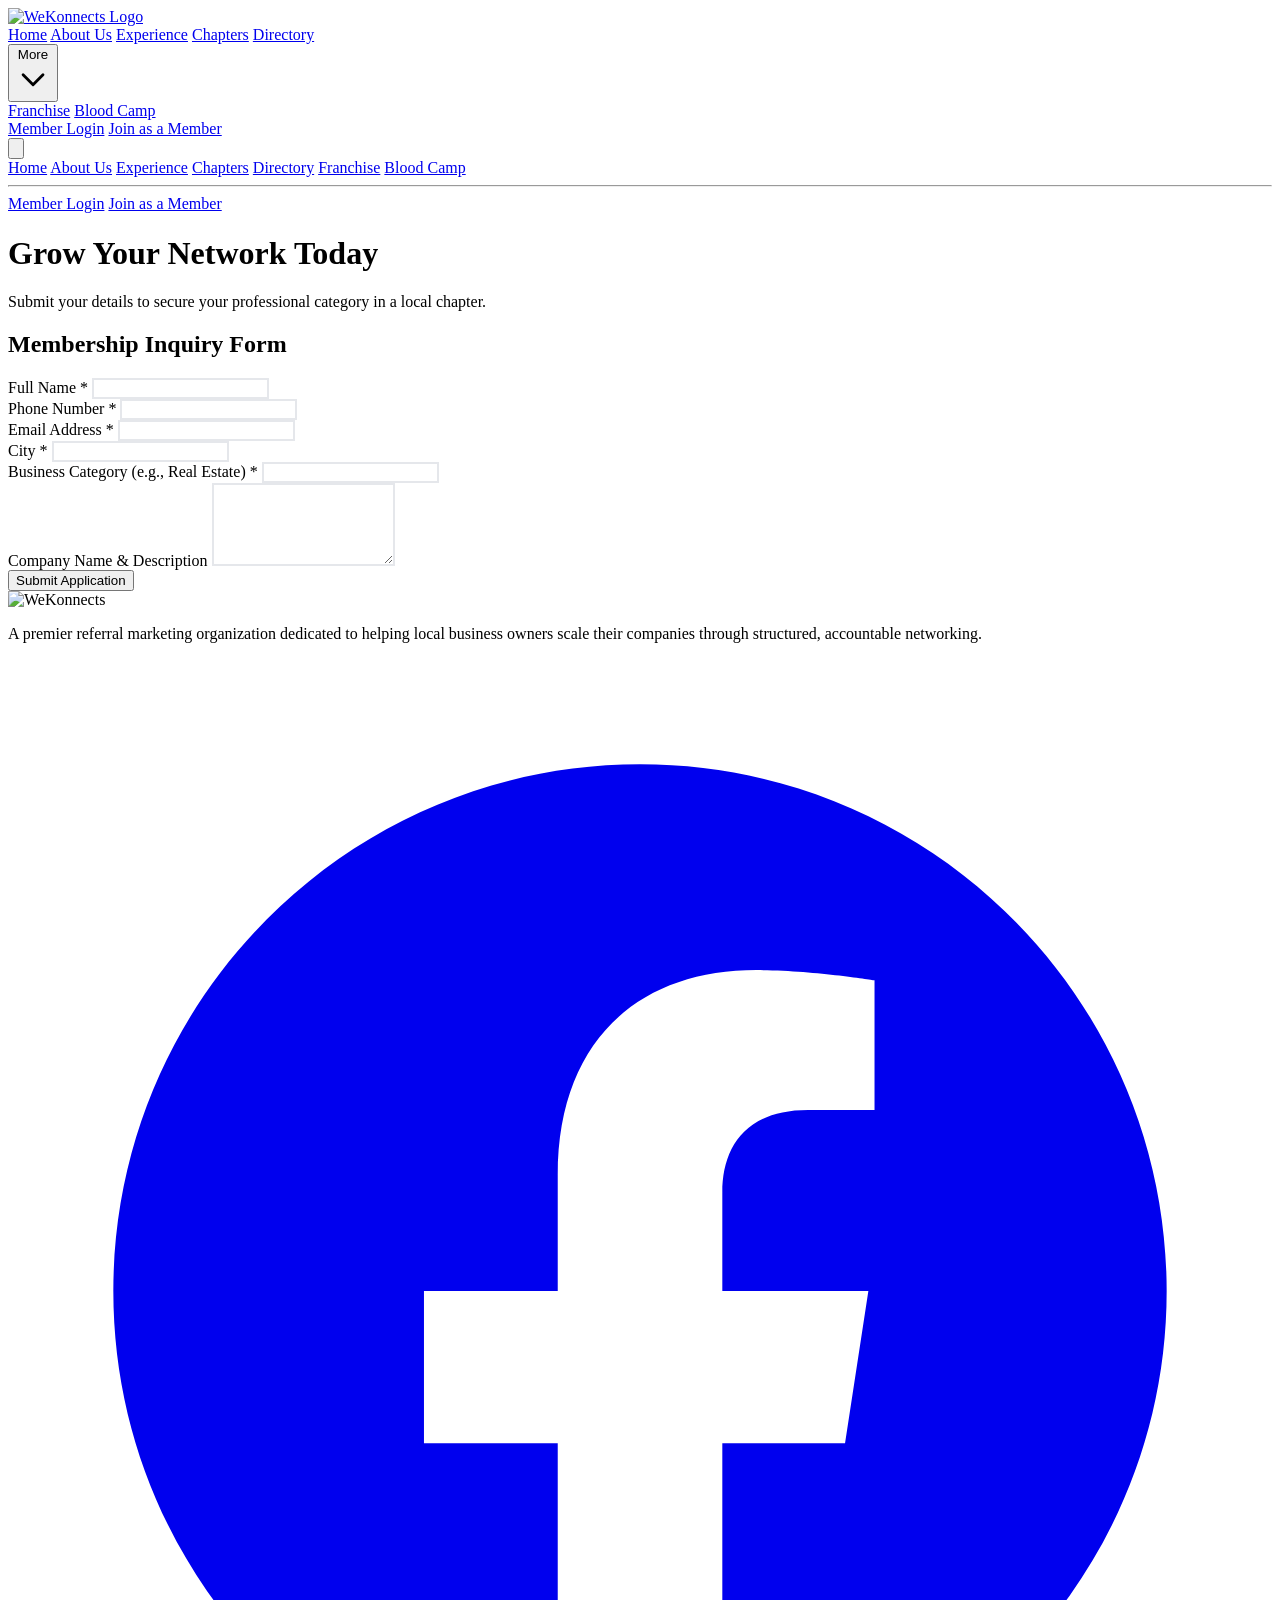
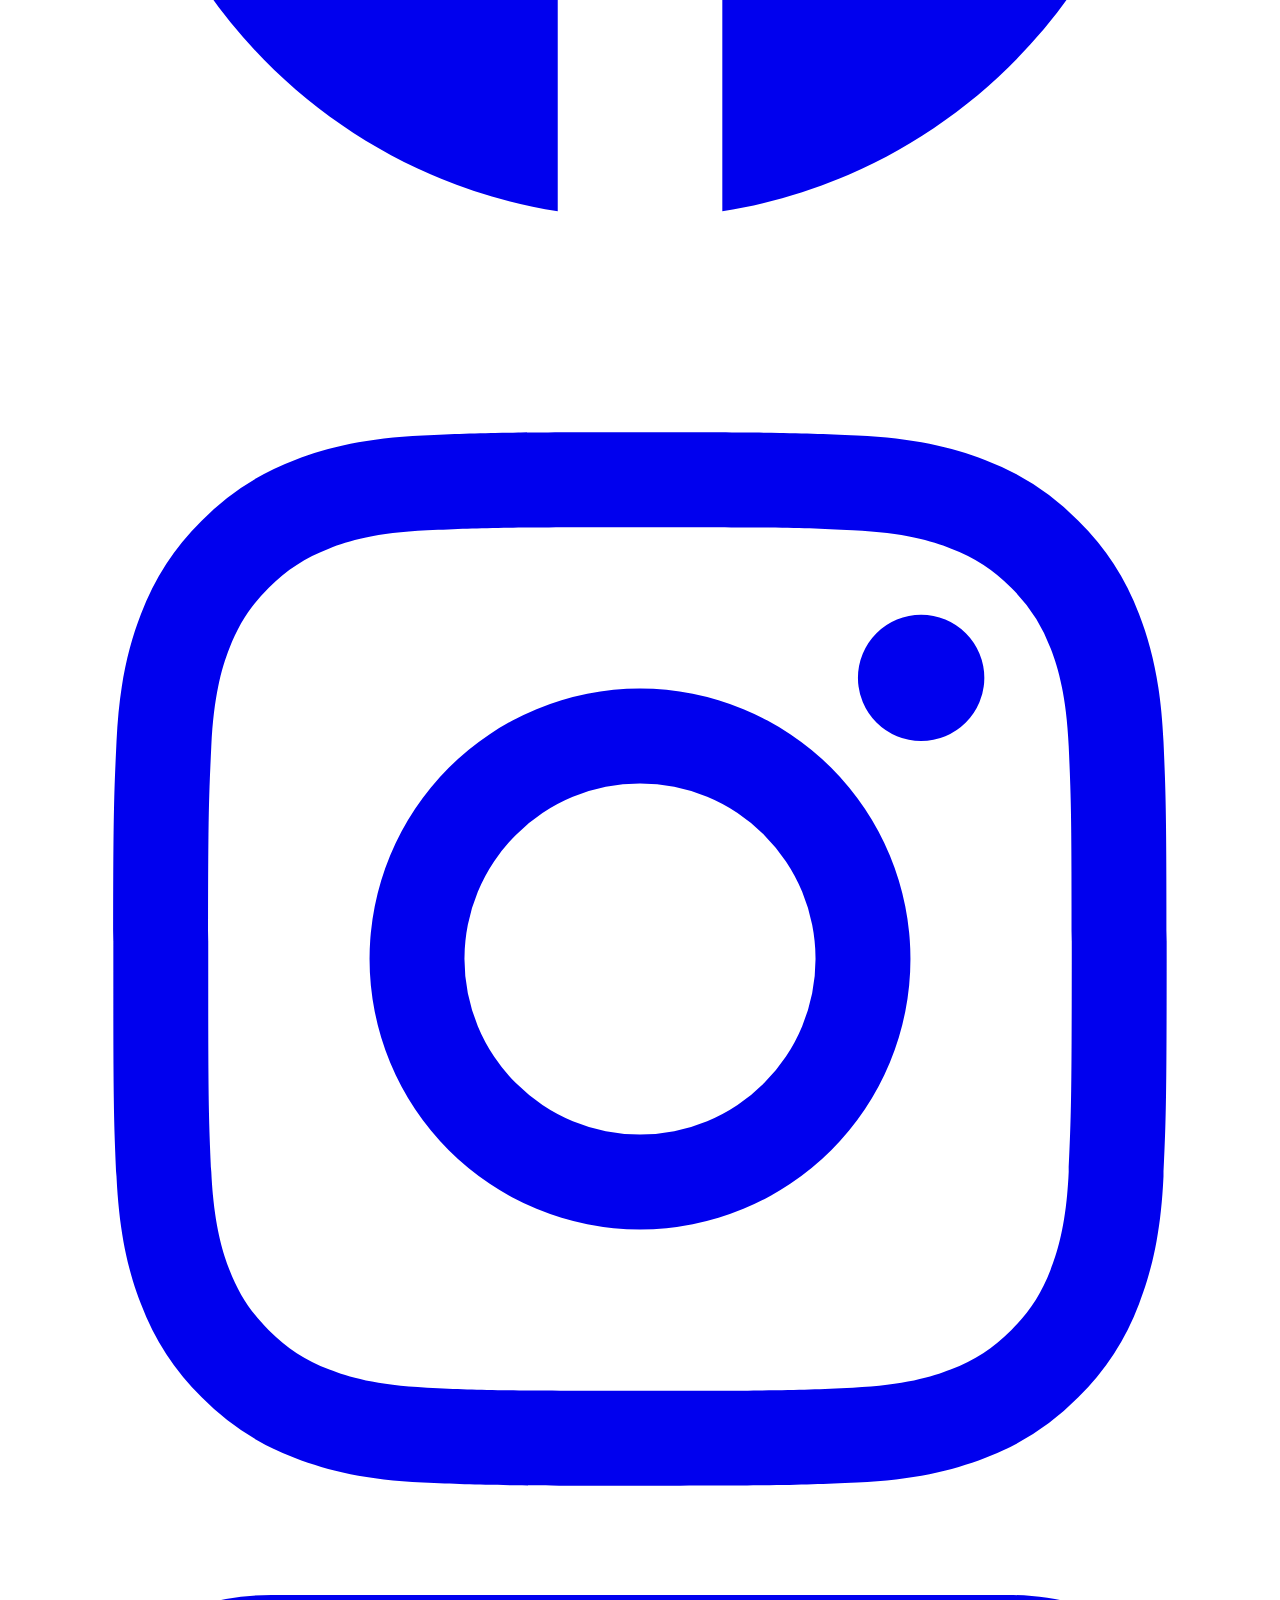
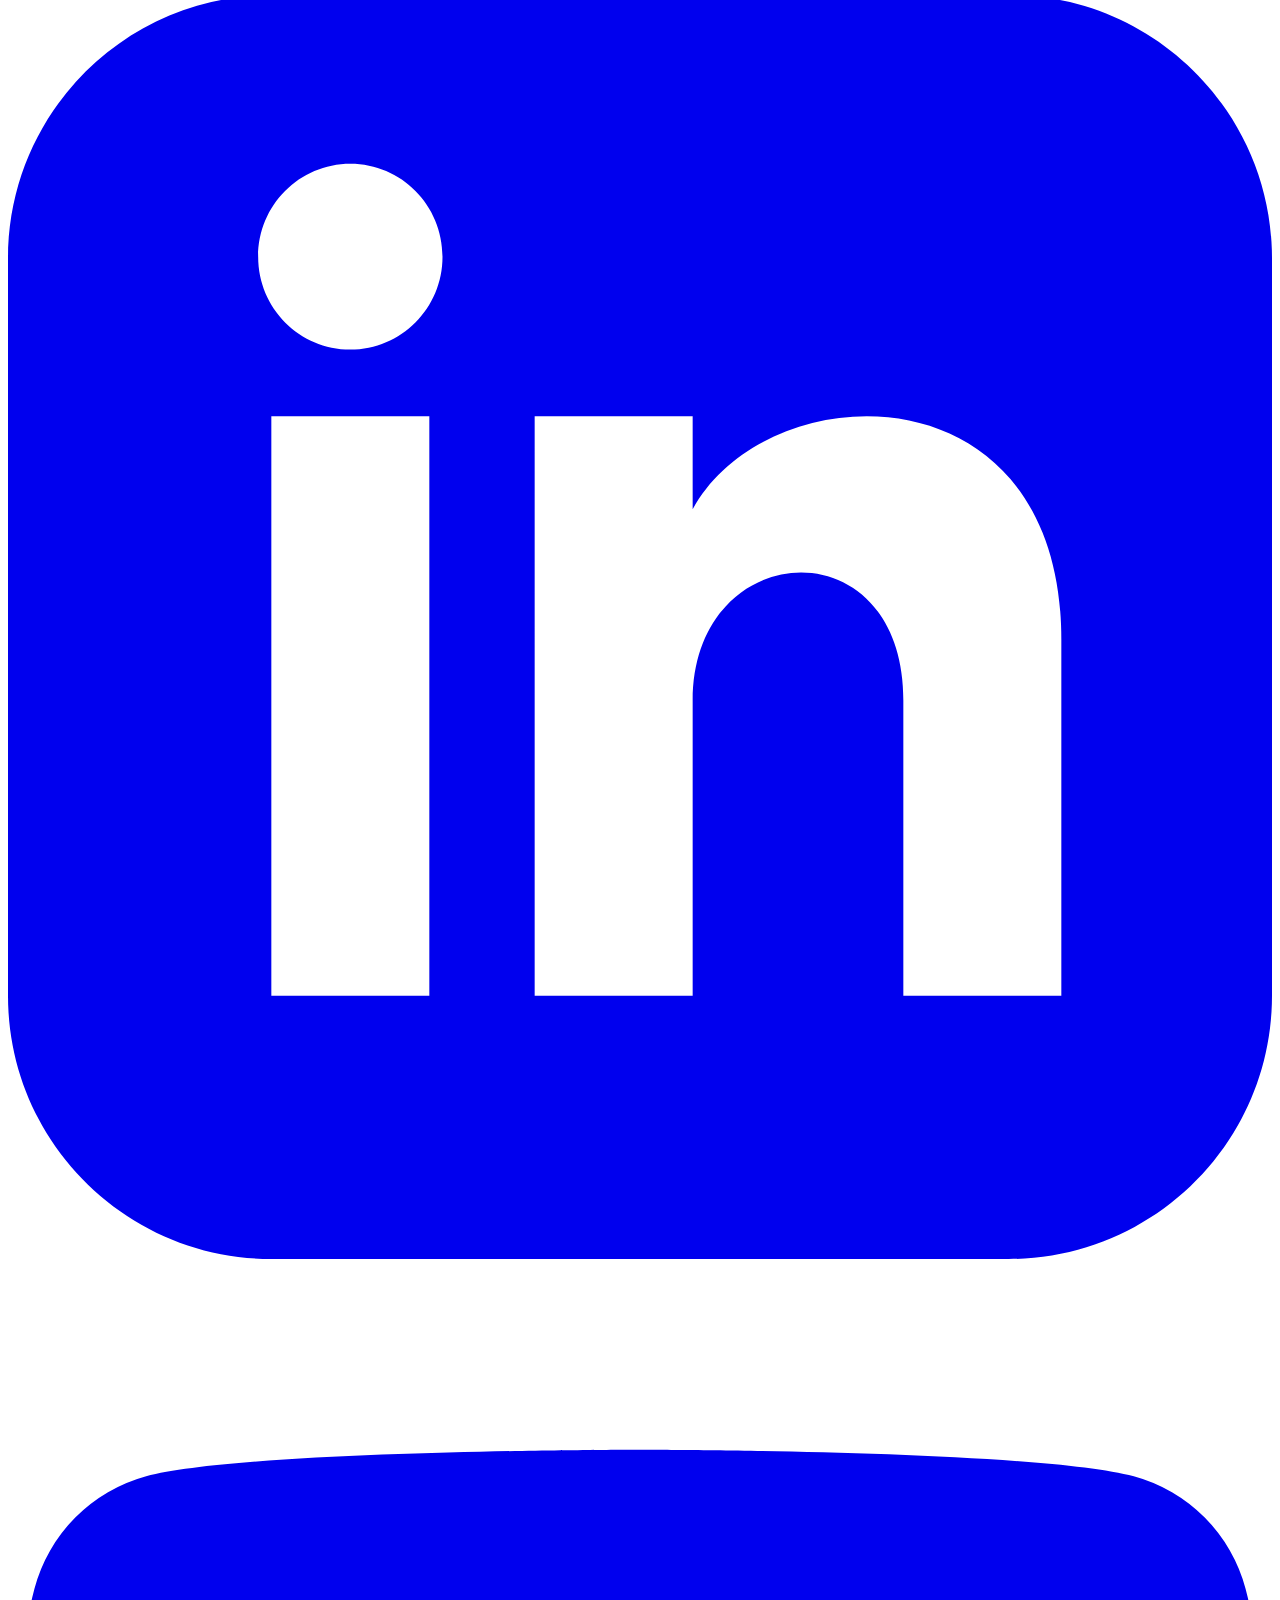
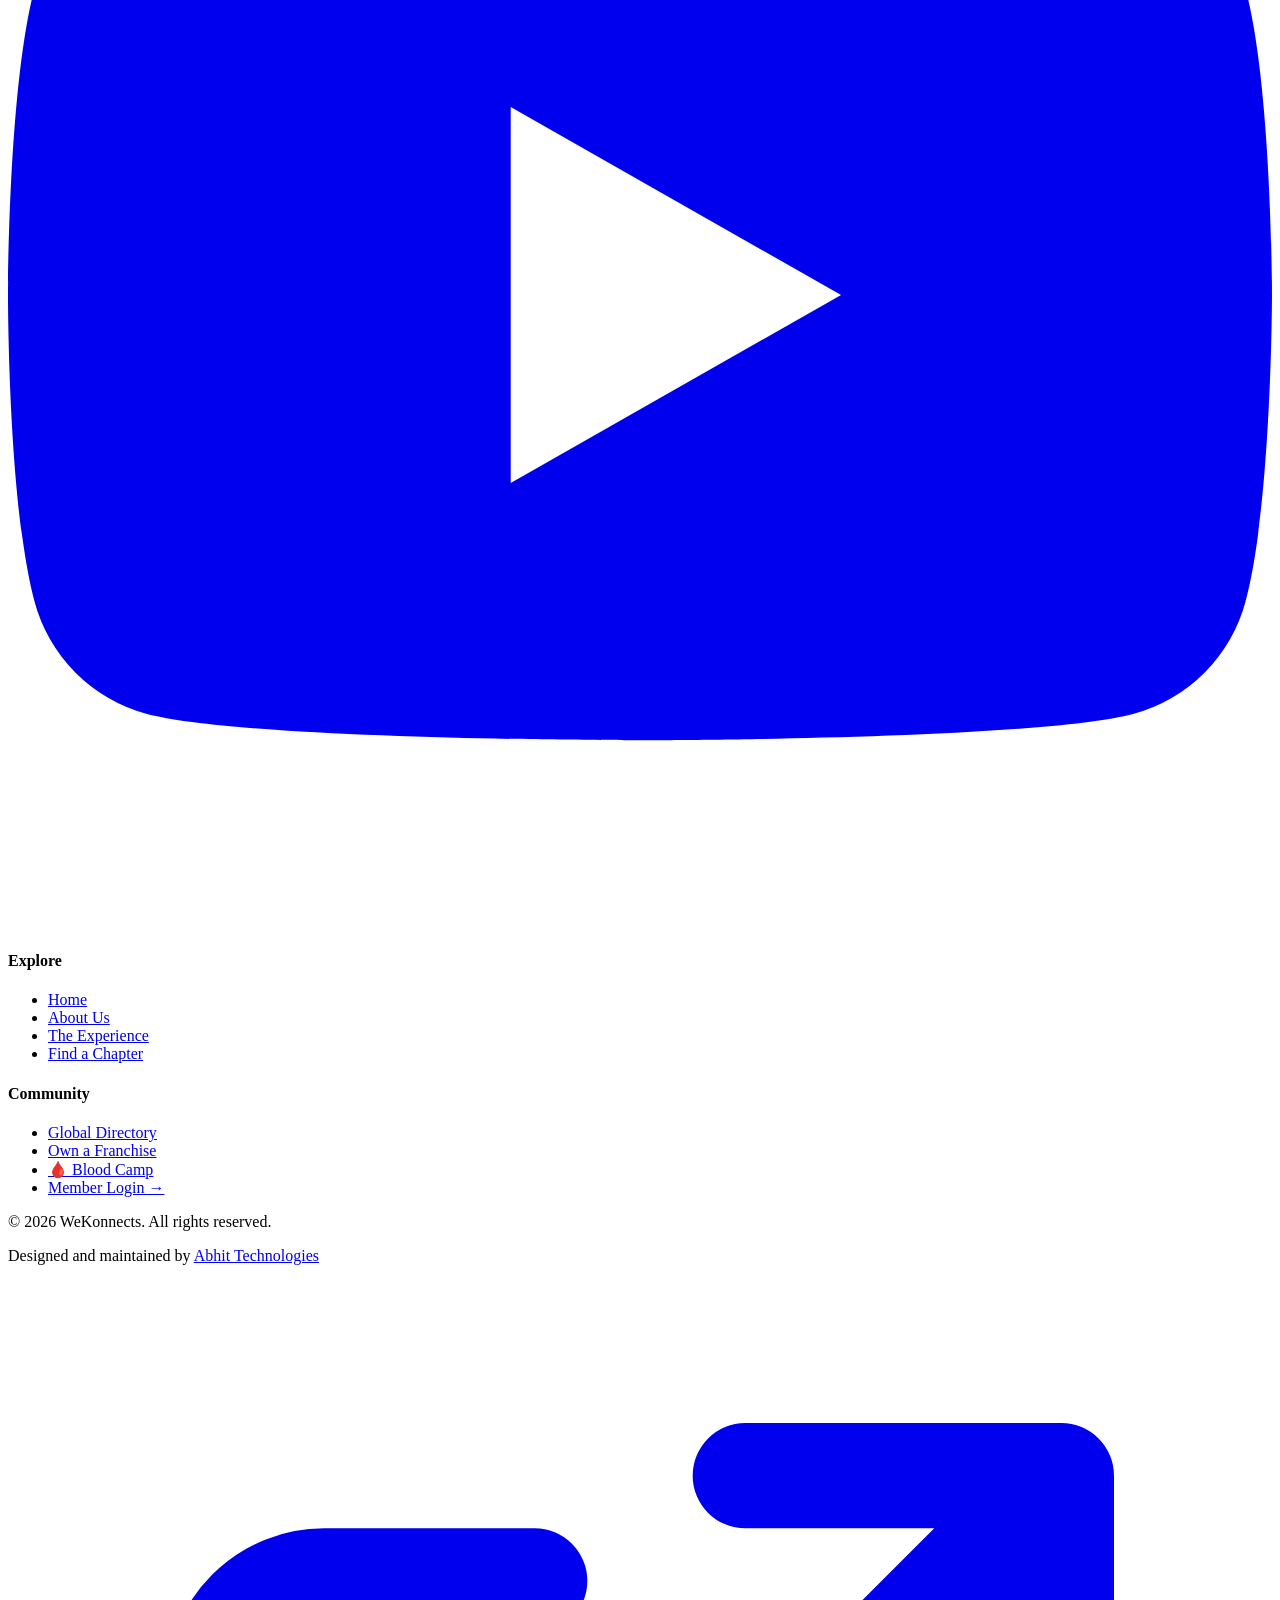
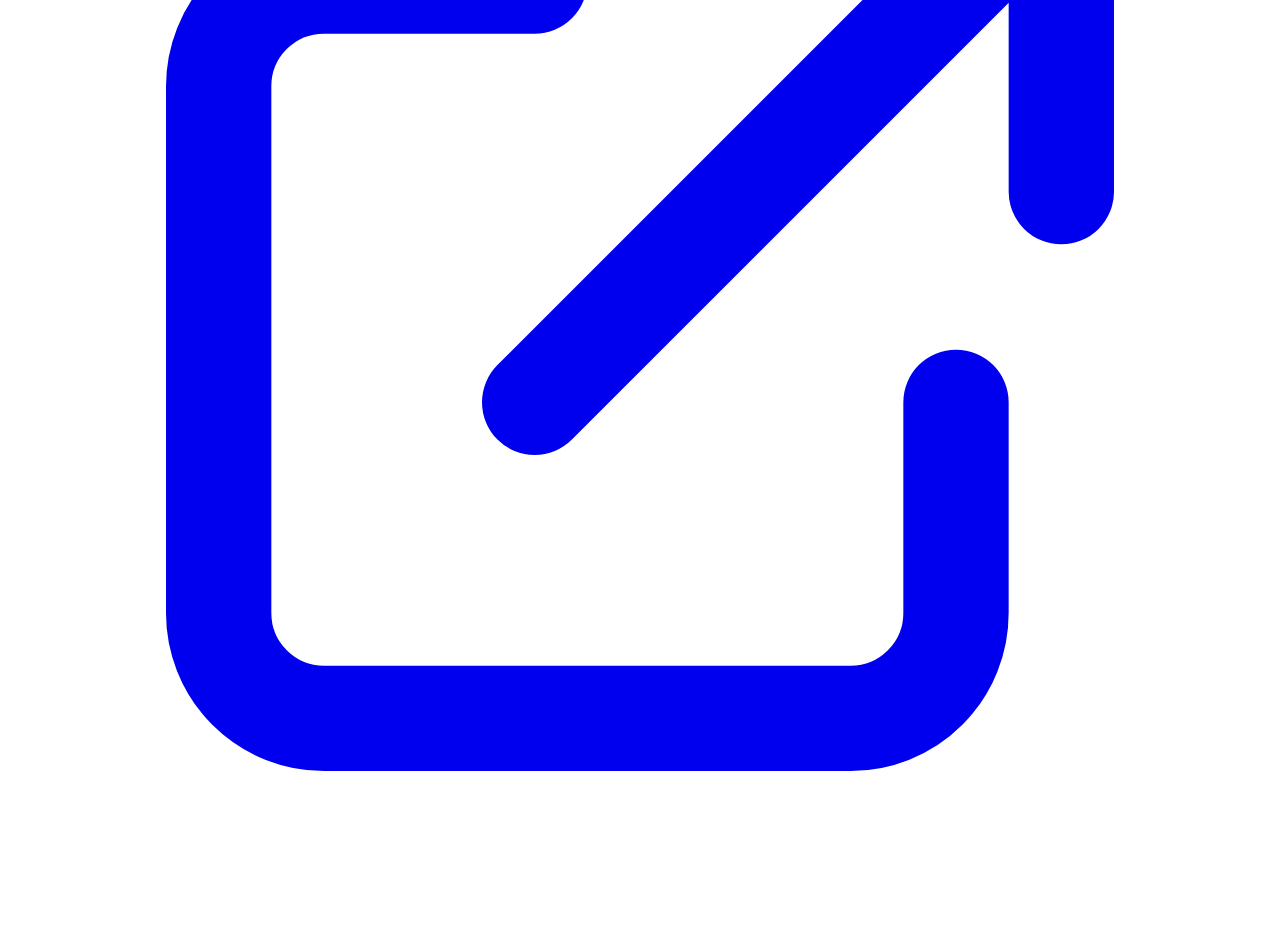
==== contact.html @ 83bdc1f4 "Add WE KONNECTS platform and workflow fixes" ====
<!DOCTYPE html>
<html lang="en">
<head>
    <meta charset="UTF-8">
    <meta name="viewport" content="width=device-width, initial-scale=1.0">
    <title>Join a Chapter | WeKonnects</title>
    <link href="https://fonts.googleapis.com/css2?family=Poppins:wght@300;400;600;700;800&display=swap" rel="stylesheet">
    <link href="https://unpkg.com/aos@2.3.1/dist/aos.css" rel="stylesheet">
    <script src="https://cdn.tailwindcss.com"></script>
    <script>
        tailwind.config = { theme: { extend: { fontFamily: { sans: ['Poppins', 'sans-serif'] }, colors: { brandOrange: '#FF6B00', brandBlue: '#0F2046', brandWhite: '#FFFFFF', brandLightGray: '#F8F9FA' } } } }
    </script>
    <style>
        .custom-input { border: 2px solid #E5E7EB; color: #0F2046; transition: all 0.3s ease; }
        .custom-input:focus { border-color: #FF6B00; box-shadow: 0 0 0 4px rgba(255, 107, 0, 0.1); outline: none; }
    </style>
</head>
<body class="bg-brandLightGray text-brandBlue font-sans antialiased flex flex-col min-h-screen">

    <div id="header-placeholder"></div>

    <main class="flex-grow pt-36 pb-24 px-4 sm:px-6 lg:px-8">
        <div class="max-w-5xl mx-auto" data-aos="zoom-in" data-aos-duration="800">
            <div class="text-center mb-12">
                <h1 class="text-4xl md:text-5xl font-extrabold text-brandOrange mb-4">Grow Your Network Today</h1>
                <p class="text-xl text-brandBlue font-medium">Submit your details to secure your professional category in a local chapter.</p>
            </div>

            <div class="bg-brandWhite rounded-3xl shadow-2xl overflow-hidden border border-gray-100">
                <div class="p-10 md:p-14">
                    <h2 class="text-3xl font-bold text-brandOrange mb-8 border-b-2 border-gray-100 pb-4">Membership Inquiry Form</h2>
                    
                    <form action="send_mail.php" method="POST" class="space-y-8">
                        <div class="grid grid-cols-1 md:grid-cols-2 gap-8">
                            <div>
                                <label for="name" class="block text-sm font-bold text-brandBlue mb-2">Full Name *</label>
                                <input type="text" id="name" name="name" required class="w-full px-5 py-4 bg-gray-50 rounded-xl custom-input text-lg">
                            </div>
                            <div>
                                <label for="phone" class="block text-sm font-bold text-brandBlue mb-2">Phone Number *</label>
                                <input type="tel" id="phone" name="phone" required class="w-full px-5 py-4 bg-gray-50 rounded-xl custom-input text-lg">
                            </div>
                        </div>

                        <div class="grid grid-cols-1 md:grid-cols-2 gap-8">
                            <div>
                                <label for="email" class="block text-sm font-bold text-brandBlue mb-2">Email Address *</label>
                                <input type="email" id="email" name="email" required class="w-full px-5 py-4 bg-gray-50 rounded-xl custom-input text-lg">
                            </div>
                            <div>
                                <label for="city" class="block text-sm font-bold text-brandBlue mb-2">City *</label>
                                <input type="text" id="city" name="city" required class="w-full px-5 py-4 bg-gray-50 rounded-xl custom-input text-lg">
                            </div>
                        </div>
                        
                        <div>
                            <label for="category" class="block text-sm font-bold text-brandBlue mb-2">Business Category (e.g., Real Estate) *</label>
                            <input type="text" id="category" name="category" required class="w-full px-5 py-4 bg-gray-50 rounded-xl custom-input text-lg">
                        </div>

                        <div>
                            <label for="message" class="block text-sm font-bold text-brandBlue mb-2">Company Name & Description</label>
                            <textarea id="message" name="message" rows="5" class="w-full px-5 py-4 bg-gray-50 rounded-xl custom-input text-lg resize-none"></textarea>
                        </div>

                        <div class="pt-4">
                            <button type="submit" class="w-full bg-brandOrange text-brandWhite font-extrabold text-xl py-5 px-6 rounded-xl hover:bg-orange-600 transition duration-300 shadow-[0_10px_20px_rgba(255,107,0,0.3)] transform hover:-translate-y-1">
                                Submit Application
                            </button>
                        </div>
                    </form>
                </div>
            </div>
        </div>
    </main>

 <div id="footer-placeholder"></div>

    <script src="https://unpkg.com/aos@2.3.1/dist/aos.js"></script>
    <script> 
        AOS.init({ once: true }); 
        
        // The "?v=1" forces the browser to pull the newest version, bypassing the cache
        fetch('header.html?v=1')
            .then(r => r.text())
            .then(d => document.getElementById('header-placeholder').innerHTML = d)
            .catch(e => console.error("Header failed to load: ", e));
            
        fetch('footer.html?v=1')
            .then(r => r.text())
            .then(d => document.getElementById('footer-placeholder').innerHTML = d);
    </script>
</body>
</html>
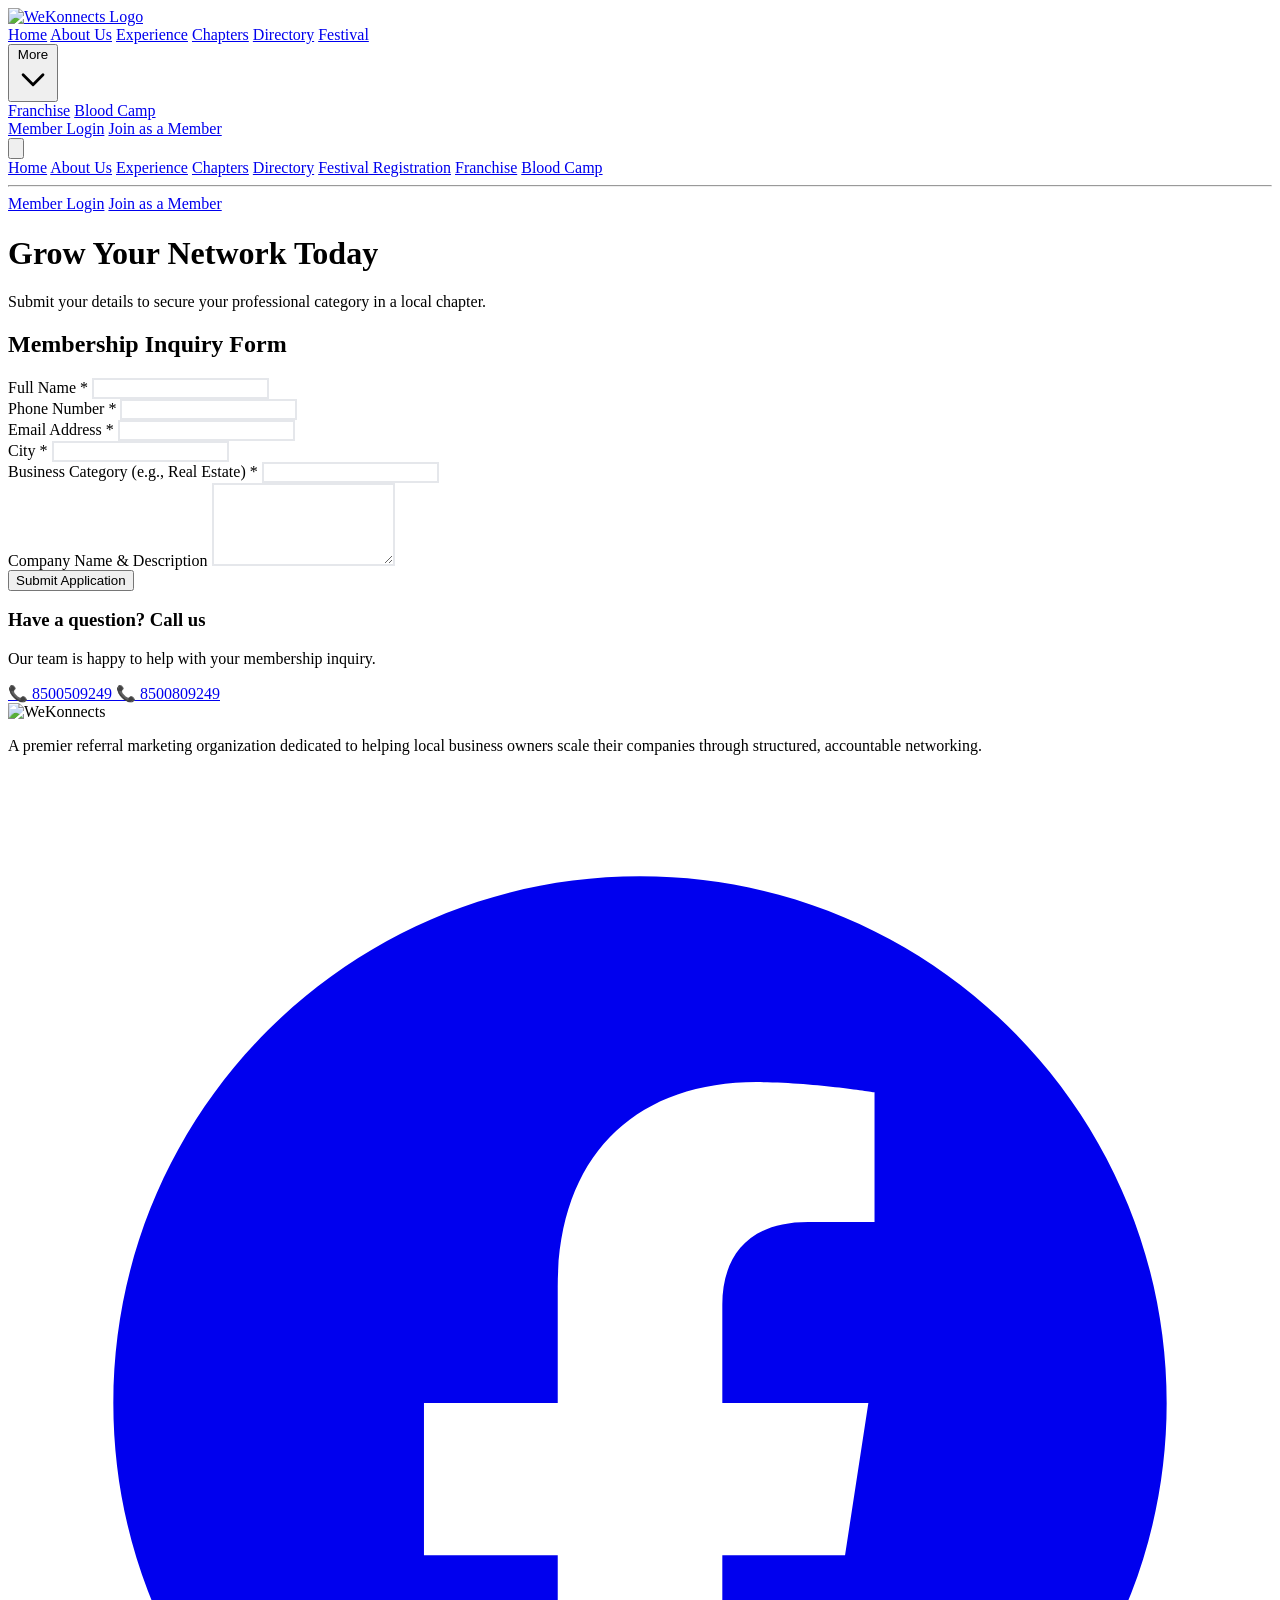
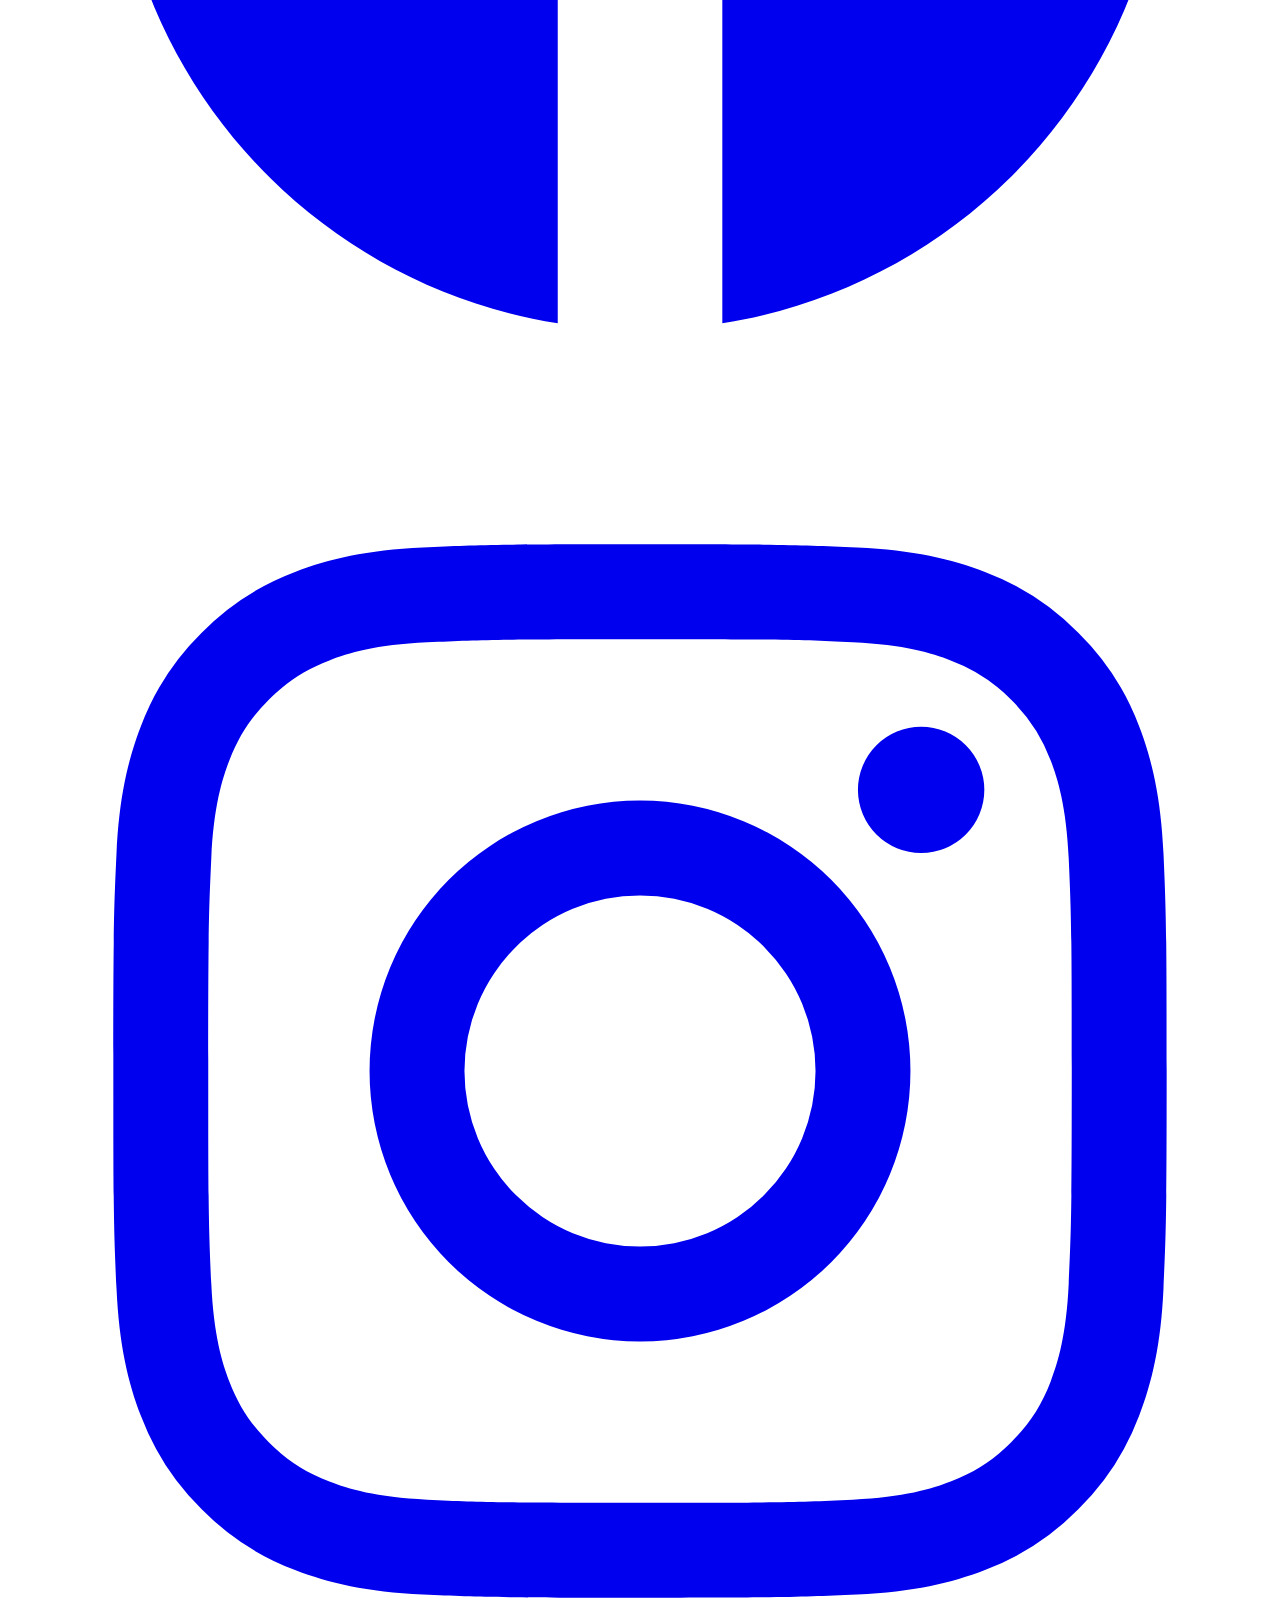
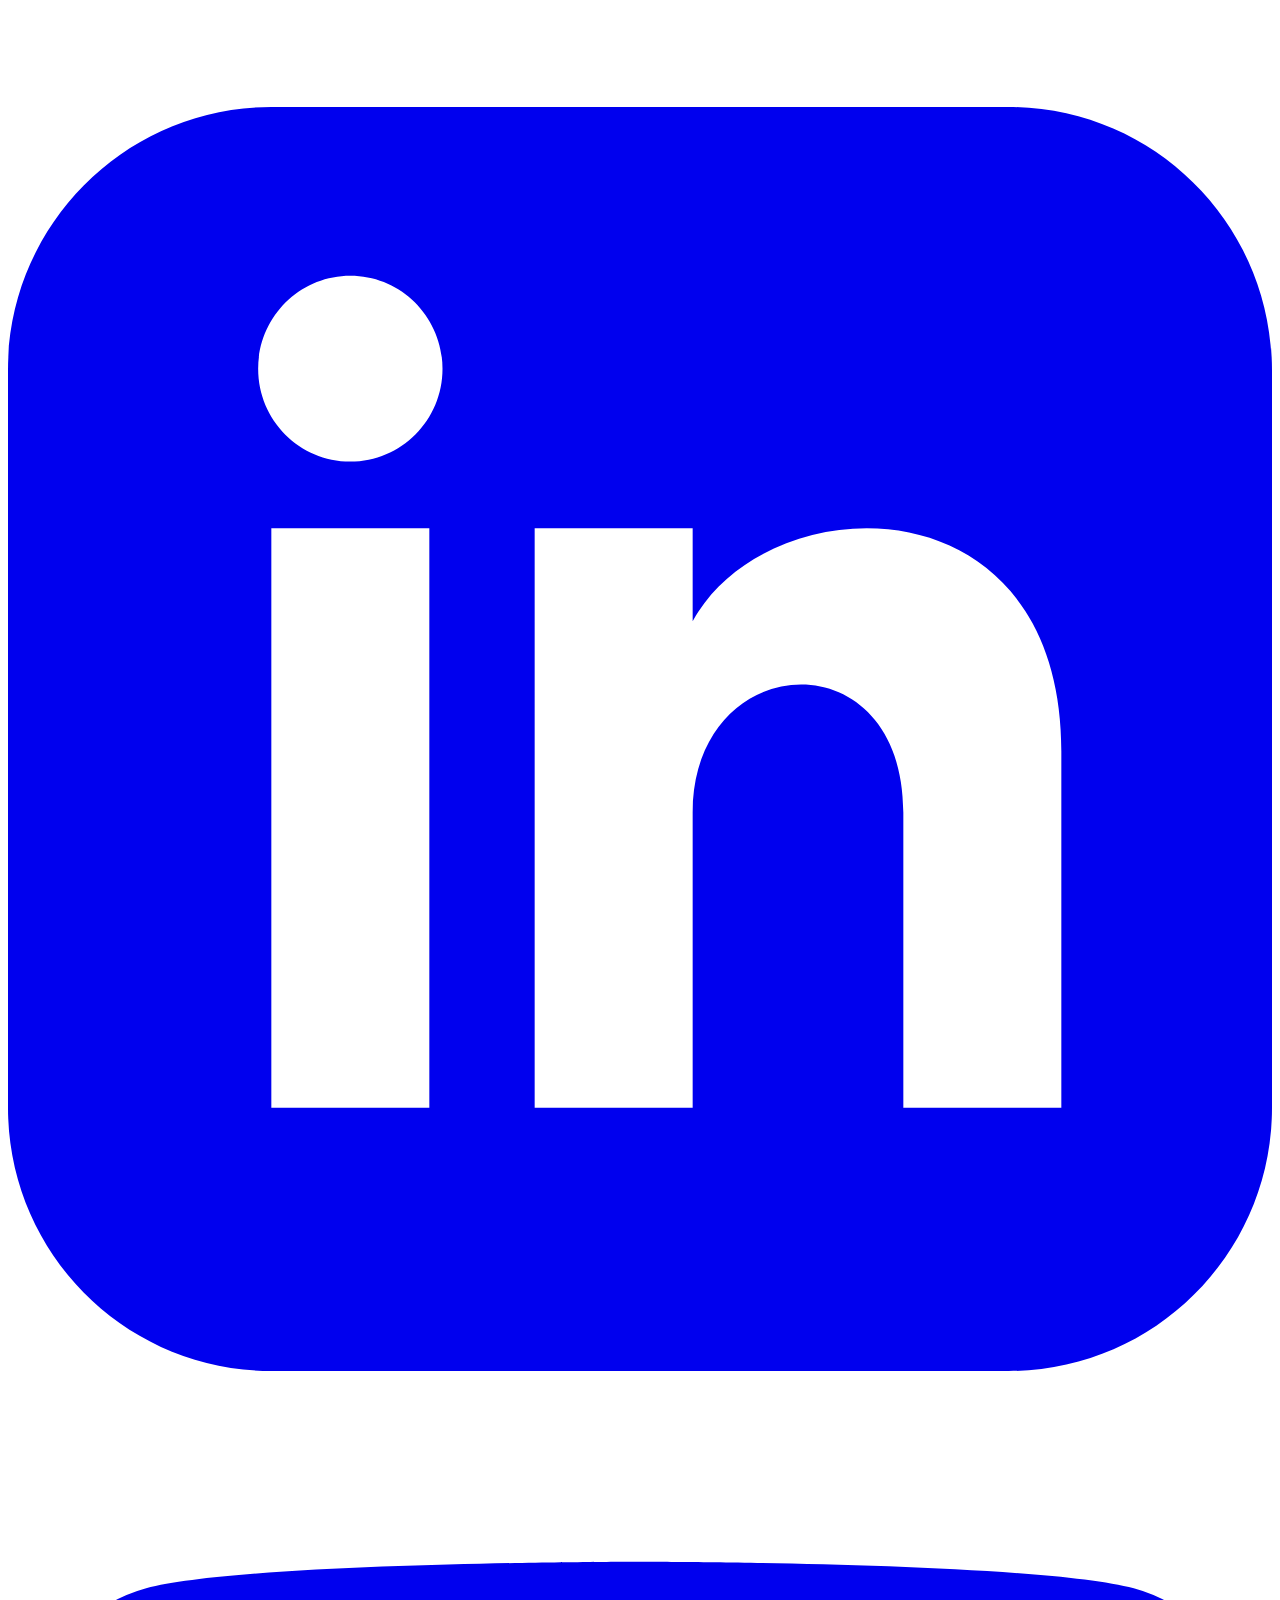
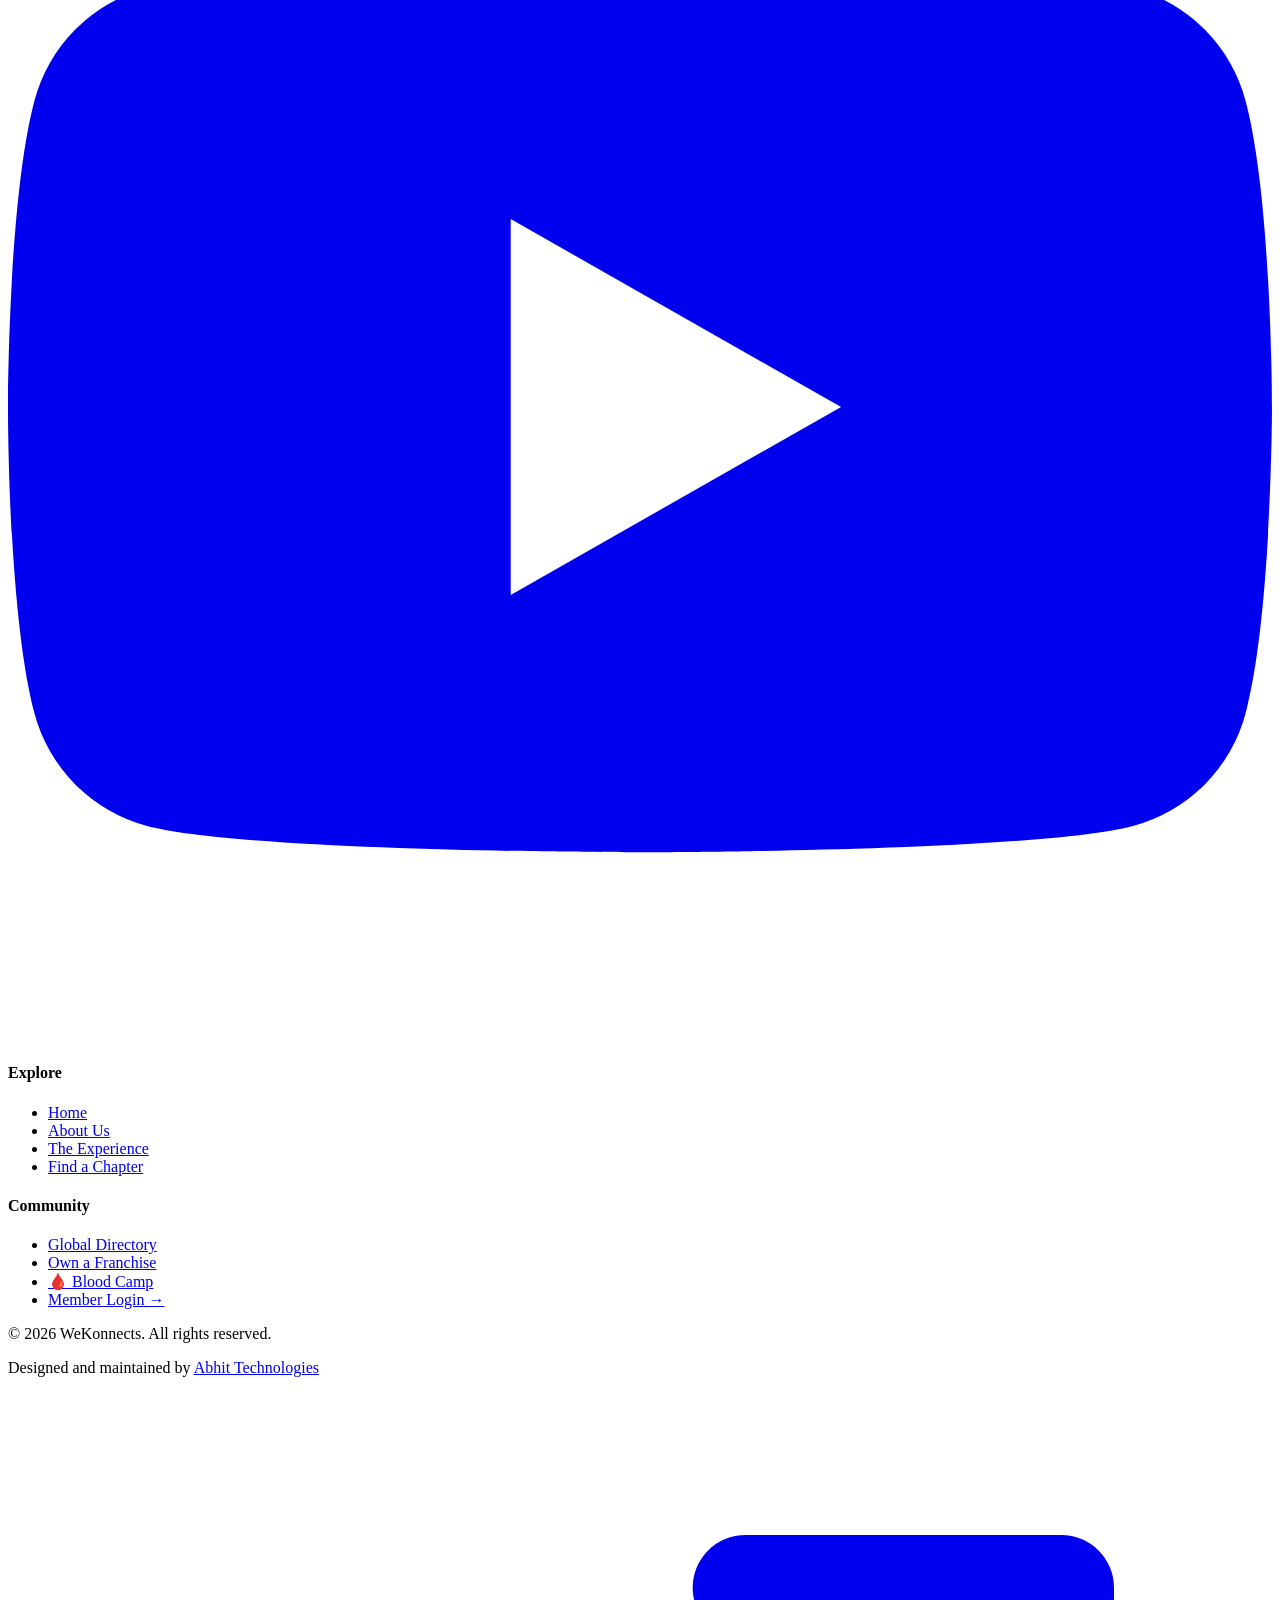
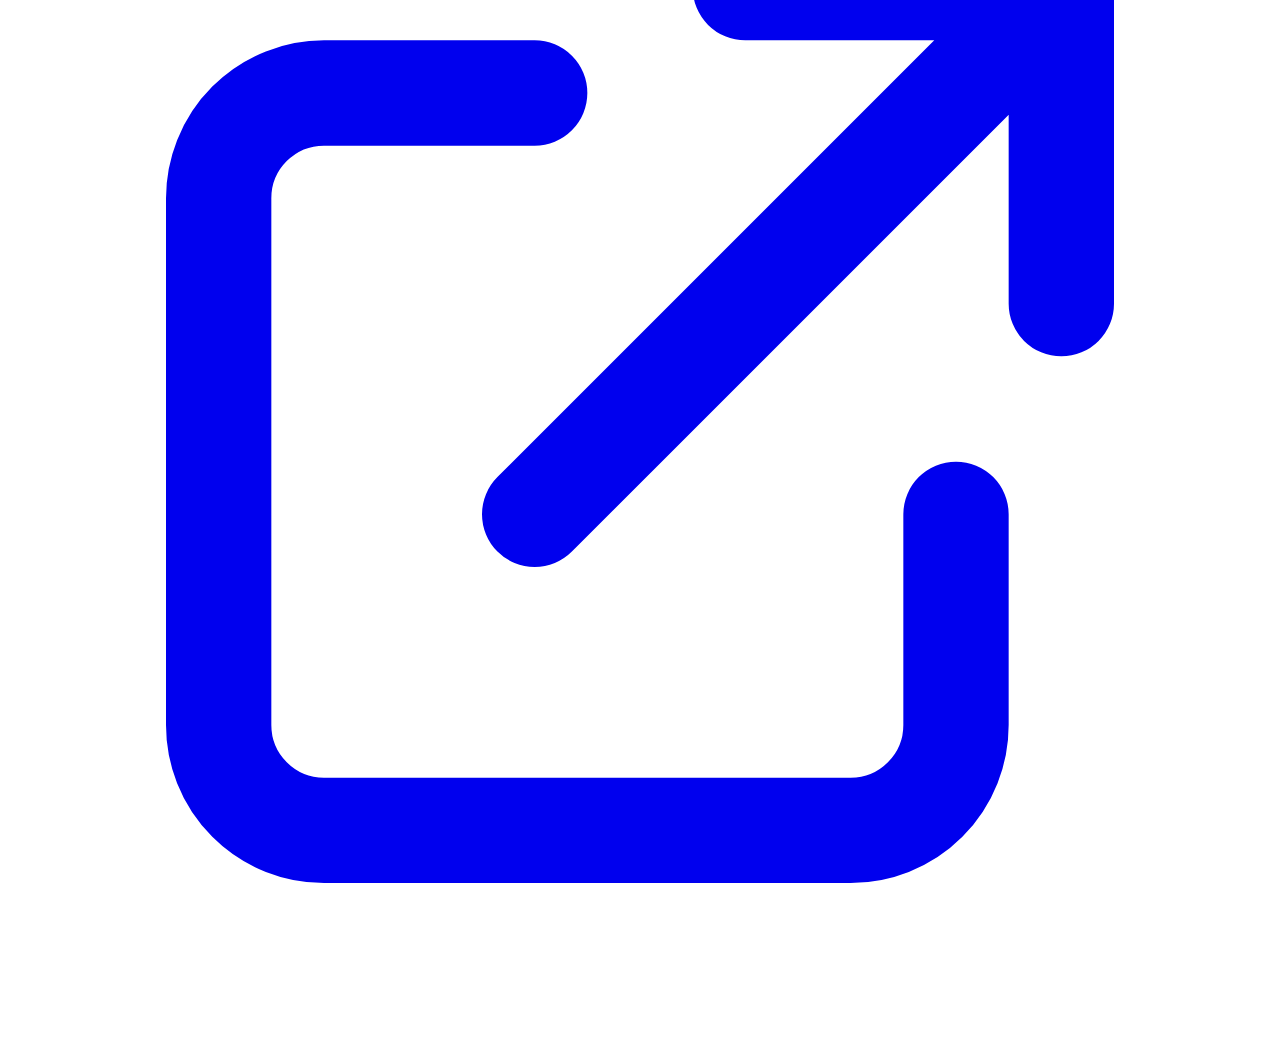
==== commit be367acb: "Improve contact and admin mobile experience Co-authored-by: Copilot <223556219+Copilot@users.noreply" ====
--- a/contact.html
+++ b/contact.html
@@ -30,7 +30,7 @@
                 <div class="p-10 md:p-14">
                     <h2 class="text-3xl font-bold text-brandOrange mb-8 border-b-2 border-gray-100 pb-4">Membership Inquiry Form</h2>
                     
-                    <form action="send_mail.php" method="POST" class="space-y-8">
+                    <form id="membership-inquiry-form" action="send_mail.php" method="POST" class="space-y-8">
                         <div class="grid grid-cols-1 md:grid-cols-2 gap-8">
                             <div>
                                 <label for="name" class="block text-sm font-bold text-brandBlue mb-2">Full Name *</label>
@@ -69,6 +69,19 @@
                             </button>
                         </div>
                     </form>
+
+                    <div class="mt-10 rounded-2xl border border-orange-100 bg-orange-50 p-6 text-center">
+                        <h3 class="text-lg font-bold text-brandBlue">Have a question? Call us</h3>
+                        <p class="mt-1 text-sm text-gray-600">Our team is happy to help with your membership inquiry.</p>
+                        <div class="mt-4 flex flex-col justify-center gap-3 sm:flex-row">
+                            <a href="tel:8500509249" class="inline-flex items-center justify-center gap-2 rounded-xl bg-white px-5 py-3 font-bold text-brandBlue shadow-sm ring-1 ring-orange-100 hover:text-brandOrange">
+                                <span aria-hidden="true">📞</span> 8500509249
+                            </a>
+                            <a href="tel:8500809249" class="inline-flex items-center justify-center gap-2 rounded-xl bg-white px-5 py-3 font-bold text-brandBlue shadow-sm ring-1 ring-orange-100 hover:text-brandOrange">
+                                <span aria-hidden="true">📞</span> 8500809249
+                            </a>
+                        </div>
+                    </div>
                 </div>
             </div>
         </div>
